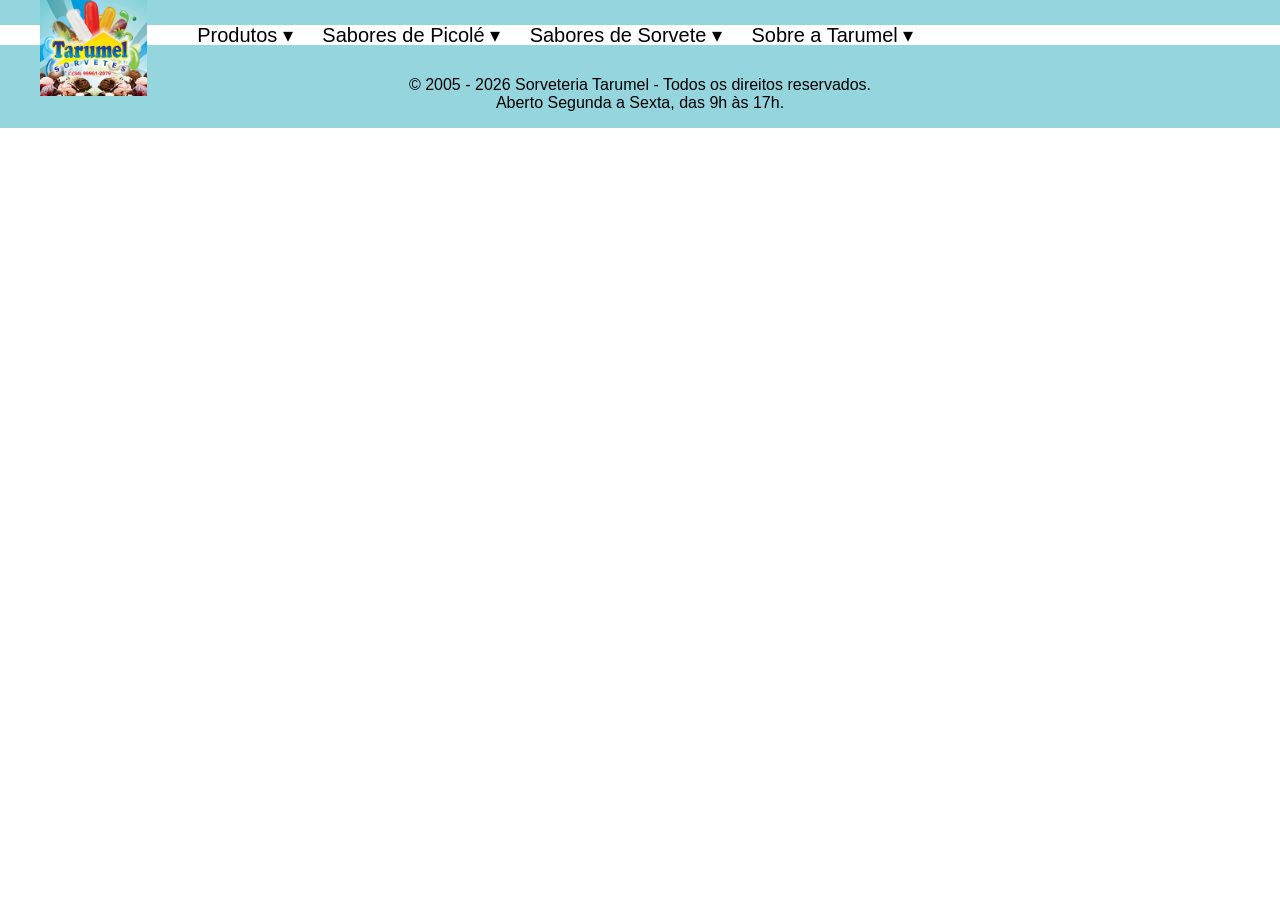
==== catalogo.html @ 01524785 "Projeto Tarumel 02/04" ====
<!DOCTYPE html>
<html lang="en">
<head>
    <meta charset="UTF-8">
    <meta name="viewport" content="width=device-width, initial-scale=1.0">
    <title>Tarumel Sorvetes</title>
    <link rel="shortcut icon" href="IMG/Tarumel.ico"> <!-- ícone da página q fica lá em cima -->
    <link rel="stylesheet" href="styles.css">
</head>
<body>
    <header class="header-main"> <!-- esse header é o que cria a parte para ir de uma página pra outra -->
        <a href="index.html"><img src="IMG/Tarumel.jpg" alt="Logo" class="logo"></a>

        <nav class="menu">
            <a href="catalogo.html">Produtos ▾</a>
            <a href="picoles.html">Sabores de Picolé ▾</a>
            <a href="sorvetes.html">Sabores de Sorvete ▾</a>
            <a href="sobre.html">Sobre a Tarumel ▾</a>
        </nav>
    </header>







    <footer>
        <p style="margin-bottom: 0px; margin-top: 0px;">&copy; 2005 - 2026 Sorveteria Tarumel - Todos os direitos reservados.</p>
        <p style="margin-bottom: 0px;">Aberto Segunda a Sexta, das 9h às 17h.</p>
    </footer>
</body>
</html>
---- styles.css ----
*{
  margin: 0;
  padding: 0;
  box-sizing: border-box;
  font-family: Arial, Helvetica, sans-serif;
}

footer{
  background-color: rgb(149, 213, 222);
  color: rgb(0, 0, 0);
  text-align: center;
  padding: 1rem;
  margin-top: auto;
}

header{
  display: flex;
  align-items: center;
  padding: 0 40px;
  height: 60px;
  background: white;
  border-top: 25px solid rgb(149, 213, 222);
  border-bottom: 15px solid rgb(149, 213, 222);
  position: relative;
}

.logo {
  height: 100px;
  margin-top: +25px;
  z-index: 1;
}

.menu {
  flex-grow: 1;
  margin-left: 50px;
}

.menu a {
  text-decoration: none;
  color: black;
  margin-right: 25px;
  font-family: Impact, sans-serif;
  font-size: 20px;
}
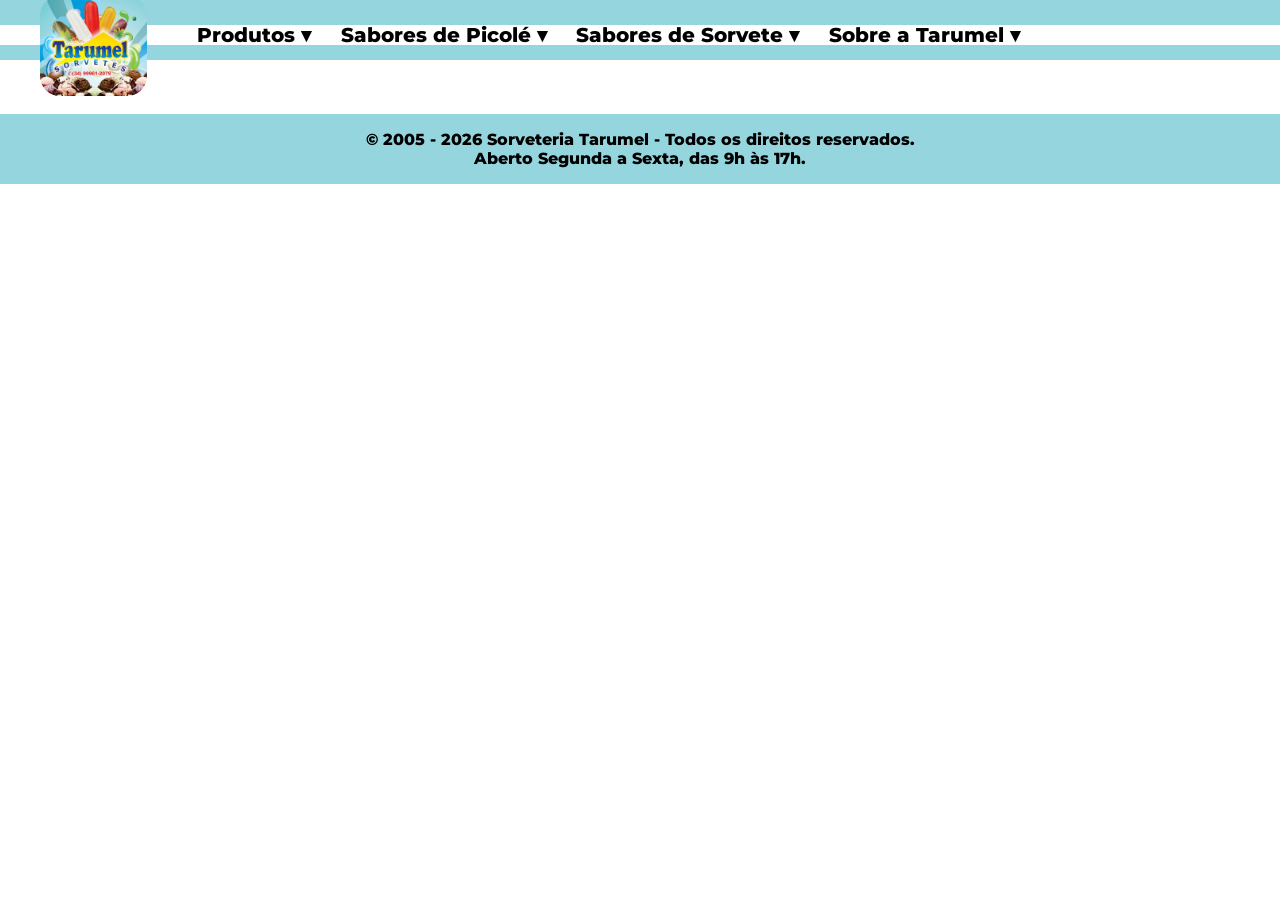
==== commit d2adb386: "Projeto Tarumel 05/04" ====
--- a/catalogo.html
+++ b/catalogo.html
@@ -1,5 +1,5 @@
 <!DOCTYPE html>
-<html lang="en">
+<html lang="pt-br">
 <head>
     <meta charset="UTF-8">
     <meta name="viewport" content="width=device-width, initial-scale=1.0">
@@ -17,7 +17,7 @@
             <a href="sorvetes.html">Sabores de Sorvete ▾</a>
             <a href="sobre.html">Sobre a Tarumel ▾</a>
         </nav>
-    </header>
+    </header><br><br><br>
 
 
 
@@ -26,8 +26,8 @@
 
 
     <footer>
-        <p style="margin-bottom: 0px; margin-top: 0px;">&copy; 2005 - 2026 Sorveteria Tarumel - Todos os direitos reservados.</p>
-        <p style="margin-bottom: 0px;">Aberto Segunda a Sexta, das 9h às 17h.</p>
+        <p class="fontmeb" style="margin-bottom: 0px; margin-top: 0px;">&copy; 2005 - 2026 Sorveteria Tarumel - Todos os direitos reservados.</p>
+        <p class="fontmeb"style="margin-bottom: 0px;">Aberto Segunda a Sexta, das 9h às 17h.</p>
     </footer>
 </body>
 </html>
--- a/styles.css
+++ b/styles.css
@@ -28,6 +28,7 @@
   height: 100px;
   margin-top: +25px;
   z-index: 1;
+  border-radius: 20px;
 }
 
 .menu {
@@ -39,6 +40,33 @@
   text-decoration: none;
   color: black;
   margin-right: 25px;
-  font-family: Impact, sans-serif;
+  font-family: 'MontserratExtraBold';
+  font-weight: bold;
   font-size: 20px;
+}
+
+.section{
+  background-color:rgb(149, 213, 222);
+  margin: 0 auto;
+  text-align: center;
+  width: 90%;
+  border-radius: 20px;
+  height: 45px;
+}
+
+h1{
+  text-align: center;
+  font-size: 20px;
+  padding-top: 5px;
+  font-family: cursive;
+}
+
+@font-face{
+  font-family:"MontserratExtraBold";
+  src: url('FONTES_novas/Montserrat-ExtraBold.ttf') format('truetype');
+}
+
+.fontmeb{
+  font-family:'MontserratExtraBold';
+  font-weight: normal;
 }
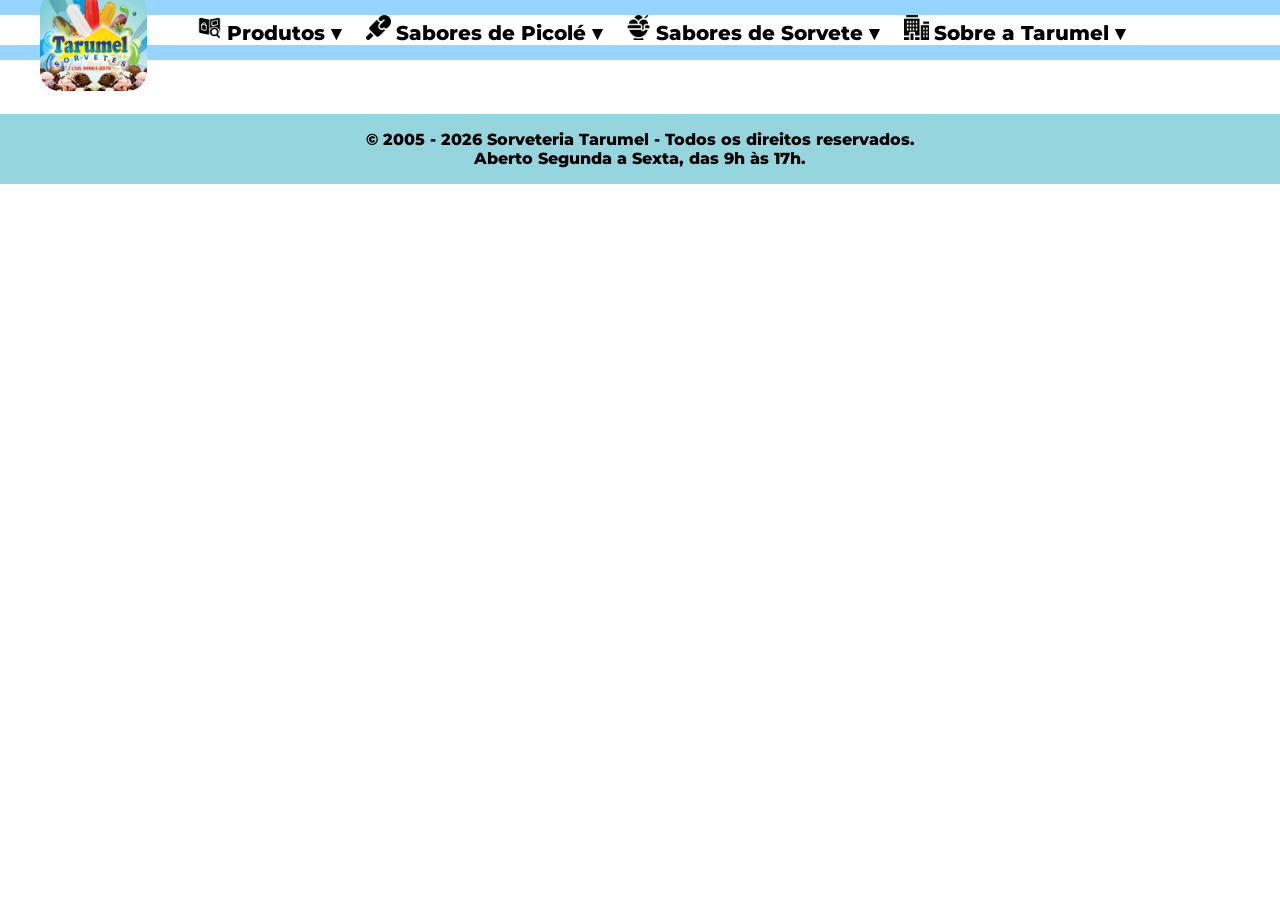
==== commit c0037229: "Projeto Tarumel 05/04" ====
--- a/catalogo.html
+++ b/catalogo.html
@@ -8,14 +8,15 @@
     <link rel="stylesheet" href="styles.css">
 </head>
 <body>
-    <header class="header-main"> <!-- esse header é o que cria a parte para ir de uma página pra outra -->
+    
+    <header> <!-- esse header é o que cria a parte para ir de uma página pra outra -->
         <a href="index.html"><img src="IMG/Tarumel.jpg" alt="Logo" class="logo"></a>
 
         <nav class="menu">
-            <a href="catalogo.html">Produtos ▾</a>
-            <a href="picoles.html">Sabores de Picolé ▾</a>
-            <a href="sorvetes.html">Sabores de Sorvete ▾</a>
-            <a href="sobre.html">Sobre a Tarumel ▾</a>
+            <img src="Icones/Catalogo.png" class="icone"><a href="catalogo.html">Produtos ▾</a>
+            <img src="Icones/Picole.png" class="icone"><a href="picoles.html">Sabores de Picolé ▾</a>
+            <img src="Icones/Sorvete.png" class="icone"><a href="sorvetes.html">Sabores de Sorvete ▾</a>
+            <img src="Icones/Empresa.png" class="icone"><a href="sobre.html">Sobre a Tarumel ▾</a>
         </nav>
     </header><br><br><br>
 
@@ -26,8 +27,8 @@
 
 
     <footer>
-        <p class="fontmeb" style="margin-bottom: 0px; margin-top: 0px;">&copy; 2005 - 2026 Sorveteria Tarumel - Todos os direitos reservados.</p>
-        <p class="fontmeb"style="margin-bottom: 0px;">Aberto Segunda a Sexta, das 9h às 17h.</p>
+        <p class="fontmeb">&copy; 2005 - 2026 Sorveteria Tarumel - Todos os direitos reservados.</p>
+        <p class="fontmeb">Aberto Segunda a Sexta, das 9h às 17h.</p>
     </footer>
 </body>
 </html>
--- a/styles.css
+++ b/styles.css
@@ -19,9 +19,49 @@
   padding: 0 40px;
   height: 60px;
   background: white;
-  border-top: 25px solid rgb(149, 213, 222);
-  border-bottom: 15px solid rgb(149, 213, 222);
+  border-top: 15px solid rgb(149, 213, 255);
+  border-bottom: 15px solid rgb(149, 213, 255);
   position: relative;
+}
+
+h1{
+  text-align: center;
+  font-size: 20px;
+  padding-top: 5px;
+  font-family: cursive;
+}
+
+.maps {
+  text-align: center;
+  margin: auto;
+  padding: 20px;
+  width: 100%;
+}
+
+.maps iframe {
+  max-width: 800px;
+  width: 100%;
+  border-radius: 15px;
+  border: 3px solid rgb(149, 213, 222);
+}
+
+.tabela table {
+  width: 80%;
+  margin: 0 auto;
+  border-collapse: collapse;
+  border-radius: 10px;
+  box-shadow: 0 50px 50px rgba(0,0,0,0.2);
+}
+
+.tabela th, .tabela td {
+  padding: 12px;
+  border: 1px solid #ddd;
+  text-align: left;
+}
+
+.tabela th {
+  background-color: rgb(149, 213, 222);
+  color: black;
 }
 
 .logo {
@@ -29,6 +69,10 @@
   margin-top: +25px;
   z-index: 1;
   border-radius: 20px;
+}
+
+.icone {
+  height: 25px;
 }
 
 .menu {
@@ -39,7 +83,8 @@
 .menu a {
   text-decoration: none;
   color: black;
-  margin-right: 25px;
+  margin-left: 5px;
+  margin-right: 20px;
   font-family: 'MontserratExtraBold';
   font-weight: bold;
   font-size: 20px;
@@ -54,19 +99,64 @@
   height: 45px;
 }
 
-h1{
-  text-align: center;
-  font-size: 20px;
-  padding-top: 5px;
-  font-family: cursive;
-}
-
 @font-face{
   font-family:"MontserratExtraBold";
-  src: url('FONTES_novas/Montserrat-ExtraBold.ttf') format('truetype');
+  src: url('Fontes/Montserrat-ExtraBold.ttf') format('truetype');
 }
 
 .fontmeb{
   font-family:'MontserratExtraBold';
   font-weight: normal;
+}
+
+
+
+/* Configurações para Celular (Telas até 768px) */
+@media (max-width: 768px) {
+  
+  header {
+    flex-direction: column; /* Empilha a logo em cima e o menu embaixo */
+    height: auto;           /* Deixa o cabeçalho crescer conforme o conteúdo */
+    padding: 20px 10px;
+    border-top: 15px solid rgb(149, 213, 222); /* Reduzi a borda no celular */
+  }
+
+  .logo {
+    height: 70px;          /* Logo um pouco menor no celular */
+    margin-top: 0;
+    margin-bottom: 15px;
+  }
+
+  .menu {
+    margin-left: 0;        /* Remove o recuo da esquerda */
+    display: flex;
+    flex-direction: column; /* Links um embaixo do outro */
+    align-items: center;
+    width: 100%;
+  }
+
+  .menu a {
+    margin: 10px 0;        /* Espaço vertical entre os links */
+    font-size: 16px;
+    text-align: center;
+  }
+
+  .icone {
+    display: none;         /* Opcional: esconde ícones no celular para ganhar espaço */
+  }
+
+  /* Ajuste da Tabela e Mapa */
+  .tabela table {
+    width: 100%;           /* Tabela ocupa toda a largura */
+    font-size: 14px;       /* Letra menor para não vazar */
+  }
+
+  iframe {
+    width: 100% !important; /* Mapa ajusta na tela */
+    height: 300px;         /* Mapa mais baixo no celular */
+  }
+
+  footer {
+    font-size: 12px;       /* Texto do rodapé menor */
+  }
 }
